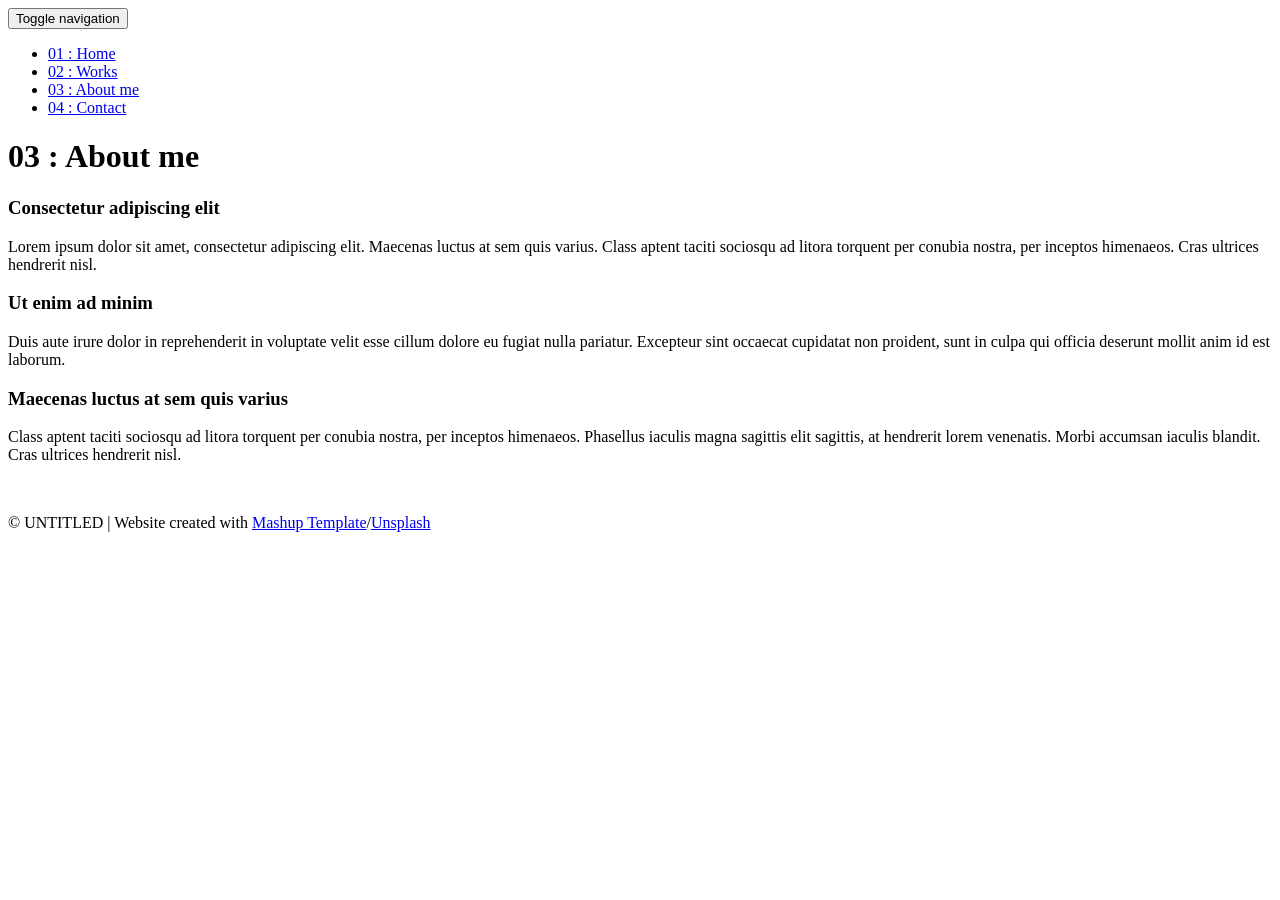
==== templates/about.html @ 915f901d "my portfolio websites" ====
<!DOCTYPE html>
<html lang="en">

<head>
  <meta charset="UTF-8">
  <meta content="IE=edge" http-equiv="X-UA-Compatible">
  <meta content="width=device-width,initial-scale=1" name="viewport">
  <meta content="description" name="description">
  <meta name="google" content="notranslate" />
  <meta content="Mashup templates have been developped by Orson.io team" name="author">

  <!-- Disable tap highlight on IE -->
  <meta name="msapplication-tap-highlight" content="no">
  
  <link rel="apple-touch-icon" sizes="180x180" href="./static/assets/apple-icon-180x180.png">
  <link href="./static/assets/favicon.ico" rel="icon">

  <title>Title page</title>  

<link href="./static/main.3f6952e4.css" rel="stylesheet"></head>

<body class="">
<div id="site-border-left"></div>
<div id="site-border-right"></div>
<div id="site-border-top"></div>
<div id="site-border-bottom"></div>
 <!-- Add your content of header -->
<header>
  <nav class="navbar  navbar-fixed-top navbar-default">
    <div class="container">
        <button type="button" class="navbar-toggle collapsed" data-toggle="collapse" data-target="#navbar-collapse" aria-expanded="false">
          <span class="sr-only">Toggle navigation</span>
          <span class="icon-bar"></span>
          <span class="icon-bar"></span>
          <span class="icon-bar"></span>
        </button>

      <div class="collapse navbar-collapse" id="navbar-collapse">
        <ul class="nav navbar-nav ">
          <li><a href="./index.html" title="">01 : Home</a></li>
          <li><a href="./works.html" title="">02 : Works</a></li>
          <li><a href="./about.html" title="">03 : About me</a></li>
          <li><a href="./contact.html" title="">04 : Contact</a></li>

        </ul>


      </div> 
    </div>
  </nav>
</header>

<div class="section-container">
    <div class="container">
      <div class="row">
        <div class="col-xs-12">
          <div class="section-container-spacer text-center">
            <h1 class="h2">03 : About me</h1>
          </div>
          
          <div class="row">
            <div class="col-md-10 col-md-offset-1">
              <div class="row">
                <div class="col-xs-12 col-md-6">
                  <h3>Consectetur adipiscing elit</h3>
                  <p>Lorem ipsum dolor sit amet, consectetur adipiscing elit. Maecenas luctus at sem quis varius. 
                  Class aptent taciti sociosqu ad litora torquent per conubia nostra, per inceptos himenaeos. Cras ultrices hendrerit nisl.</p>
                  <h3>Ut enim ad minim </h3>
                  <p>Duis aute irure dolor in reprehenderit in voluptate velit esse
                  cillum dolore eu fugiat nulla pariatur. Excepteur sint occaecat cupidatat non
                  proident, sunt in culpa qui officia deserunt mollit anim id est laborum. 
                  <h3>Maecenas luctus at sem quis varius</h3>
                  <p>
                  Class aptent taciti sociosqu ad litora torquent per conubia nostra, per inceptos himenaeos. Phasellus iaculis magna sagittis elit sagittis, at hendrerit lorem venenatis. Morbi accumsan iaculis blandit. Cras ultrices hendrerit nisl.</p>
                </div>
                <div class="col-xs-12 col-md-6">
                  <img src="./static/assets/images/profil.jpg" class="img-responsive" alt="">
                </div>
              </div>
            </div>
          </div>
          
          
       </div>
      </div>
    </div>
  </div>


<footer class="footer-container text-center">
  <div class="container">
    <div class="row">
      <div class="col-xs-12">
        <p>© UNTITLED | Website created with <a href="http://www.mashup-template.com/" title="Create website with free html template">Mashup Template</a>/<a href="https://www.unsplash.com/" title="Beautiful Free Images">Unsplash</a></p>
      </div>
    </div>
  </div>
</footer>

<script>
  document.addEventListener("DOMContentLoaded", function (event) {
     navActivePage();
  });
</script>

<!-- Google Analytics: change UA-XXXXX-X to be your site's ID 

<script>
  (function (i, s, o, g, r, a, m) {
    i['GoogleAnalyticsObject'] = r; i[r] = i[r] || function () {
      (i[r].q = i[r].q || []).push(arguments)
    }, i[r].l = 1 * new Date(); a = s.createElement(o),
      m = s.getElementsByTagName(o)[0]; a.async = 1; a.src = g; m.parentNode.insertBefore(a, m)
  })(window, document, 'script', '//www.google-analytics.com/analytics.js', 'ga');
  ga('create', 'UA-XXXXX-X', 'auto');
  ga('send', 'pageview');
</script>

--> <script type="text/javascript" src="./static/main.70a66962.js"></script></body>

</html>
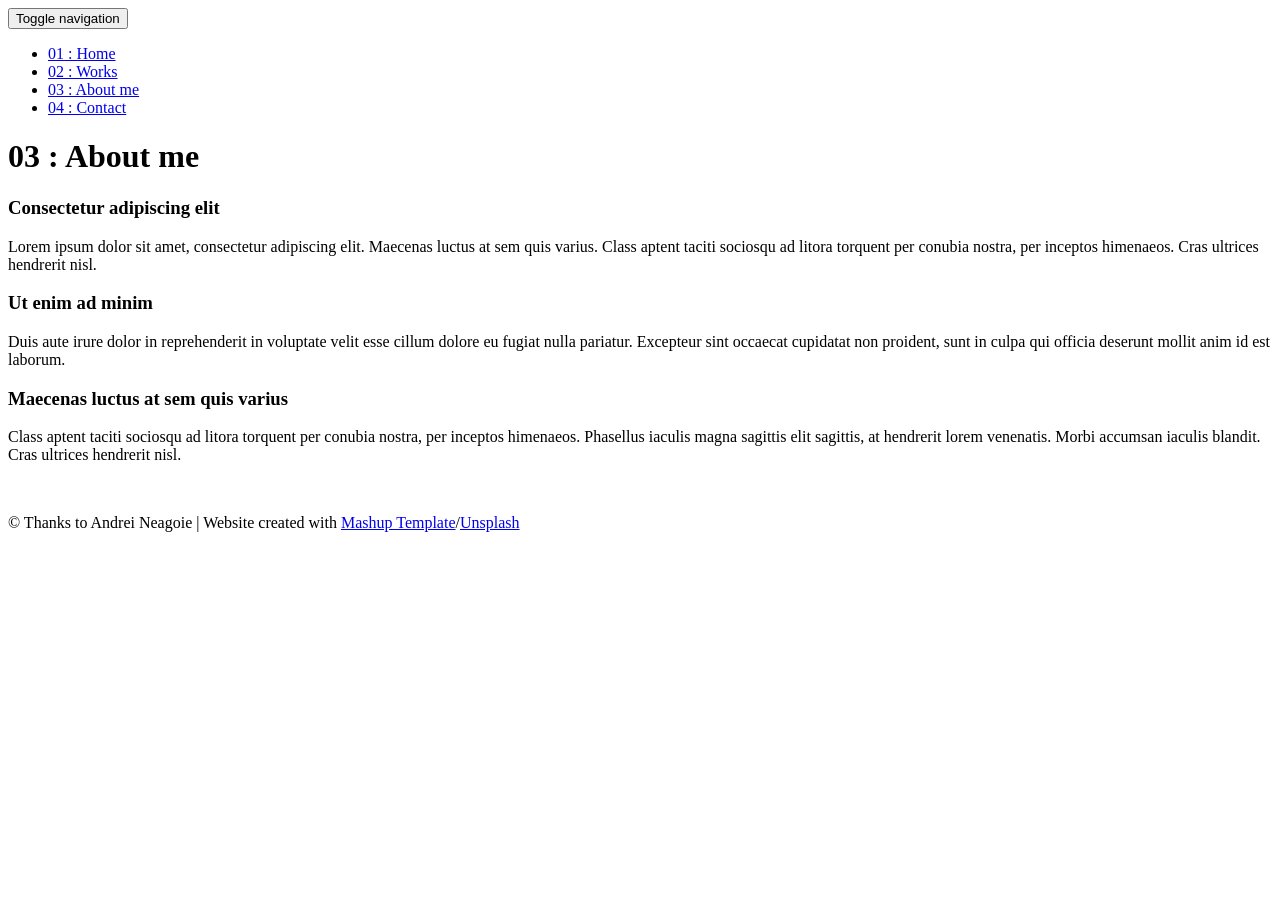
==== commit 26d1dbe8: "changing files version1" ====
--- a/templates/about.html
+++ b/templates/about.html
@@ -15,7 +15,7 @@
   <link rel="apple-touch-icon" sizes="180x180" href="./static/assets/apple-icon-180x180.png">
   <link href="./static/assets/favicon.ico" rel="icon">
 
-  <title>Title page</title>  
+  <title>About me</title>  
 
 <link href="./static/main.3f6952e4.css" rel="stylesheet"></head>
 
@@ -74,7 +74,7 @@
                   Class aptent taciti sociosqu ad litora torquent per conubia nostra, per inceptos himenaeos. Phasellus iaculis magna sagittis elit sagittis, at hendrerit lorem venenatis. Morbi accumsan iaculis blandit. Cras ultrices hendrerit nisl.</p>
                 </div>
                 <div class="col-xs-12 col-md-6">
-                  <img src="./static/assets/images/profil.jpg" class="img-responsive" alt="">
+                  <img src="./static/assets/images/profile.jpeg" class="img-responsive" alt="">
                 </div>
               </div>
             </div>
@@ -91,7 +91,7 @@
   <div class="container">
     <div class="row">
       <div class="col-xs-12">
-        <p>© UNTITLED | Website created with <a href="http://www.mashup-template.com/" title="Create website with free html template">Mashup Template</a>/<a href="https://www.unsplash.com/" title="Beautiful Free Images">Unsplash</a></p>
+        <p>© Thanks to Andrei Neagoie | Website created with <a href="http://www.mashup-template.com/" title="Create website with free html template">Mashup Template</a>/<a href="https://www.unsplash.com/" title="Beautiful Free Images">Unsplash</a></p>
       </div>
     </div>
   </div>
